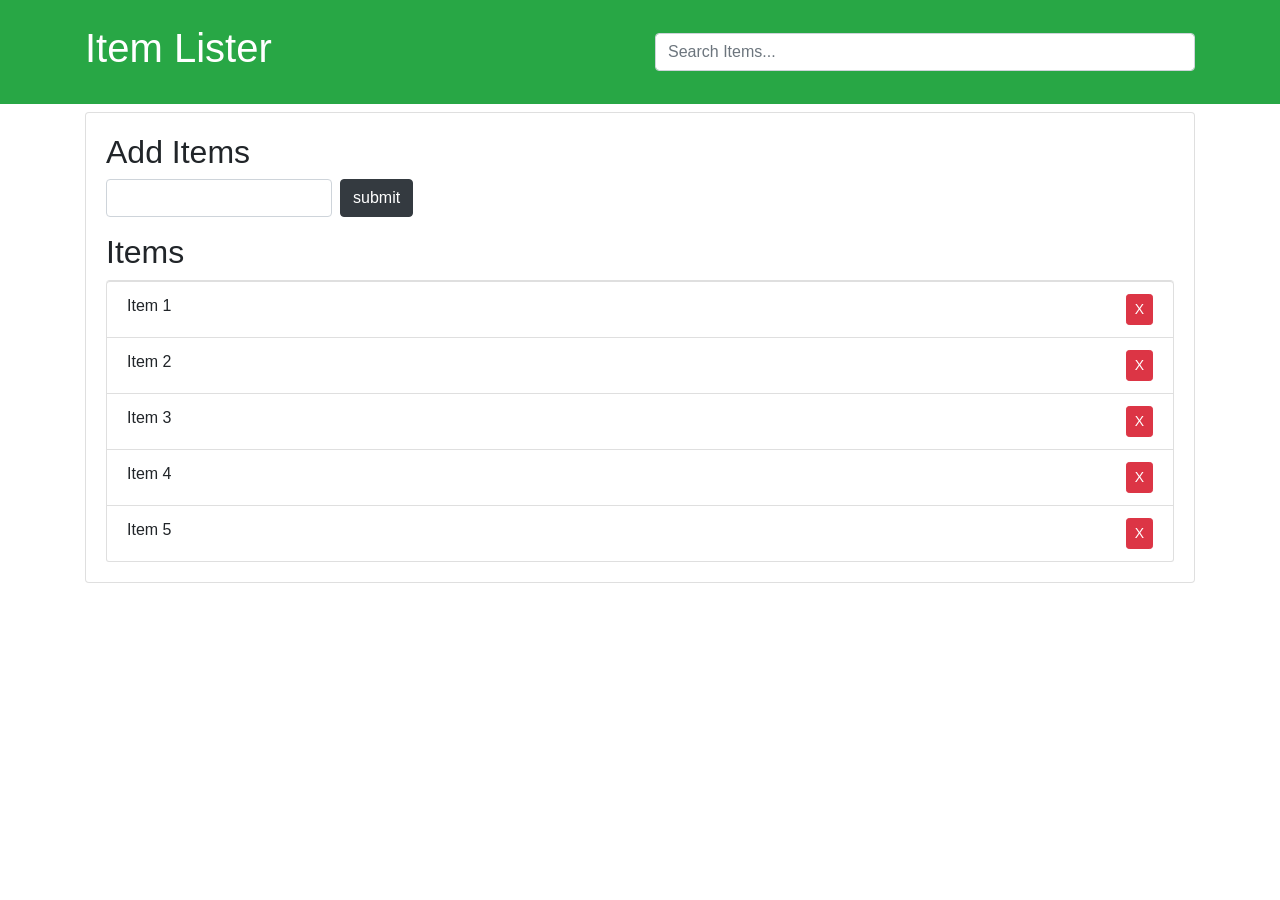
==== mIndex.html @ 269df639 "Item-lister" ====
<!DOCTYPE html>
<html lang="en">
  <head>
    <meta charset="UTF-8" />
    <meta name="viewport" content="width=device-width, initial-scale=1.0" />
    <meta http-equiv="X-UA-Compatible" content="ie=edge" />
    <link
      rel="stylesheet"
      href="https://maxcdn.bootstrapcdn.com/bootstrap/4.0.0-beta/css/bootstrap.min.css"
      integrity="sha384-/Y6pD6FV/Vv2HJnA6t+vslU6fwYXjCFtcEpHbNJ0lyAFsXTsjBbfaDjzALeQsN6M"
      crossorigin="anonymous"
    />
    <title>Item Lister</title>
  </head>
  <body>
    <header id="main-header" class="bg-success text-white mb-2 p-4">
      <div class="container">
        <div class="row">
          <div class="col-md-6">
            <h1 id="header-title">Item Lister</h1>
          </div>
          <div class="col-md-6 align-self-center">
            <input type="text" class="form-control" id="filter" placeholder="Search Items..."></input>
          </div>
        </div>
      </div>
    </header>
    <div class="container">
      <div id="main" class="card card-body">
        <h2 class="title">Add Items</h2>
        <form id="addForm" class="form-inline mb-3">
          <input type="text" class="form-control mr-2" id="item"/>
          
          <input type="submit" class="btn btn-dark" value="submit" />
        </form>
        <h2 class="title">Items</h2>
        <ul id="items" class="list-group">
          <li class="list-group-item">Item 1<button class="btn btn-danger btn-sm delete float-right">X</button> </li>
          <li class="list-group-item">Item 2<button class="btn btn-danger btn-sm delete float-right">X</button></li>
          <li class="list-group-item">Item 3<button class="btn btn-danger btn-sm delete float-right">X</button></li>
          <li class="list-group-item">Item 4<button class="btn btn-danger btn-sm delete float-right">X</button></li>
          <li class="list-group-item">Item 5<button class="btn btn-danger btn-sm delete float-right">X</button></li>
        </ul>
        
      </div>
    </div>
    <script src='mdom.js'></script>
  </body>
</html>
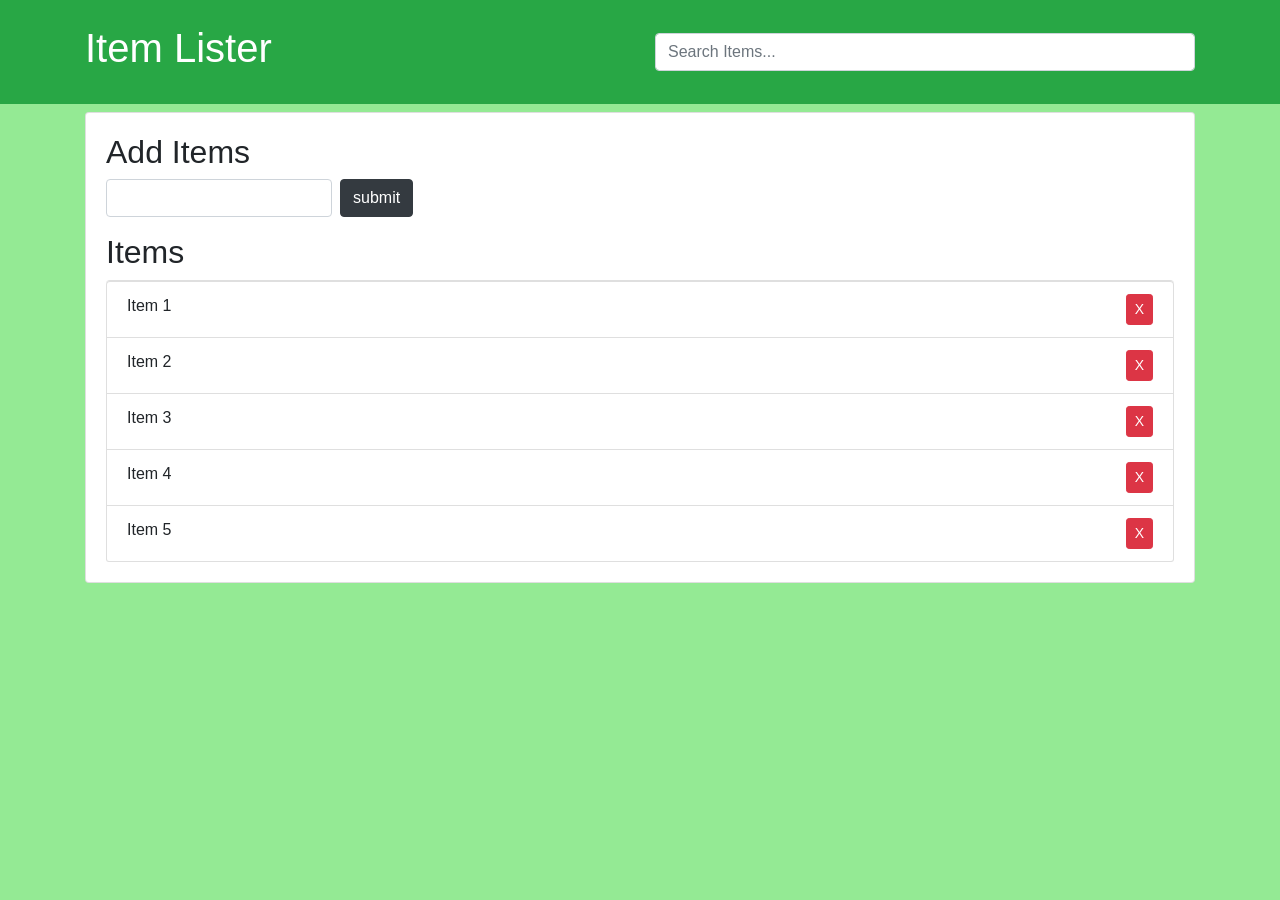
==== commit 6d70032f: "added background ui" ====
--- a/mIndex.html
+++ b/mIndex.html
@@ -10,6 +10,7 @@
       integrity="sha384-/Y6pD6FV/Vv2HJnA6t+vslU6fwYXjCFtcEpHbNJ0lyAFsXTsjBbfaDjzALeQsN6M"
       crossorigin="anonymous"
     />
+    <link type="text/css" rel="stylesheet" href="style.css" />
     <title>Item Lister</title>
   </head>
   <body>
@@ -31,7 +32,7 @@
         <form id="addForm" class="form-inline mb-3">
           <input type="text" class="form-control mr-2" id="item"/>
           
-          <input type="submit" class="btn btn-dark" value="submit" />
+          <input type="submit" class="btn btn-dark align-self-center" value="submit" />
         </form>
         <h2 class="title">Items</h2>
         <ul id="items" class="list-group">
--- a/style.css
+++ b/style.css
@@ -0,0 +1,3 @@
+body {
+  background-color: rgba(101, 226, 101, 0.692);
+}
